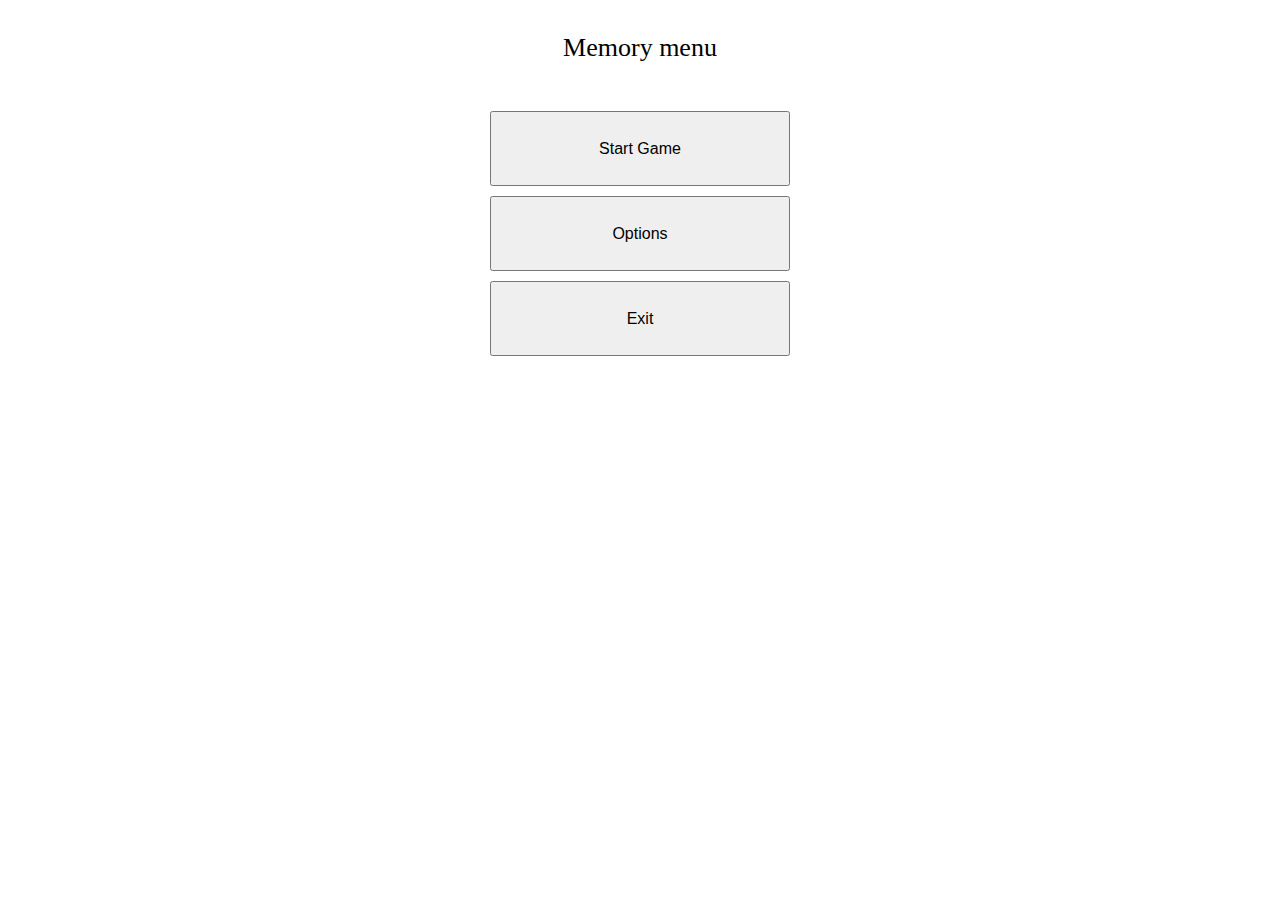
==== pi_2/02_PrimeraPantalla/index.html @ 50e1a542 "Crear carpeta pi_2" ====
<!DOCTYPE html> 
<html>
	<head>
		<link rel="stylesheet" href="./styles/main.css">
		<script src="./js/loader.js"></script>
		<script src="./js/game_info.js"></script>
		<script src="./js/menu_controller.js"></script>
		<title> My first game - Menu </title>
	</head>
	<body>
		<p class="menu-object" id="title">Memory menu</p>
		<button class="menu-object" onclick="start_game()"> 
			Start Game 
		</button>
		<button class="menu-object" onclick="options()"> 
			Options 
		</button>
		<button class="menu-object" onclick="exit()"> 
			Exit 
		</button>
	</body>
</html>
---- pi_2/02_PrimeraPantalla/styles/main.css ----
#title{
	font-size: 26px;
	line-height: 75px;
}

.menu-object{
	display:block;
	margin-left: auto;
	margin-right: auto;
	width: 300px;
	height: 75px;
	font-size: 16px;
	margin-top: 10px;
}

p{
	text-align: center;
}

button.menu-object:active{
	font-size: 18px;
	width: 275px;
	height: 70px;
}

button.menu-object:hover:not(:active){
	font-size: 22px;
	width: 325px;
	height: 85px;
}
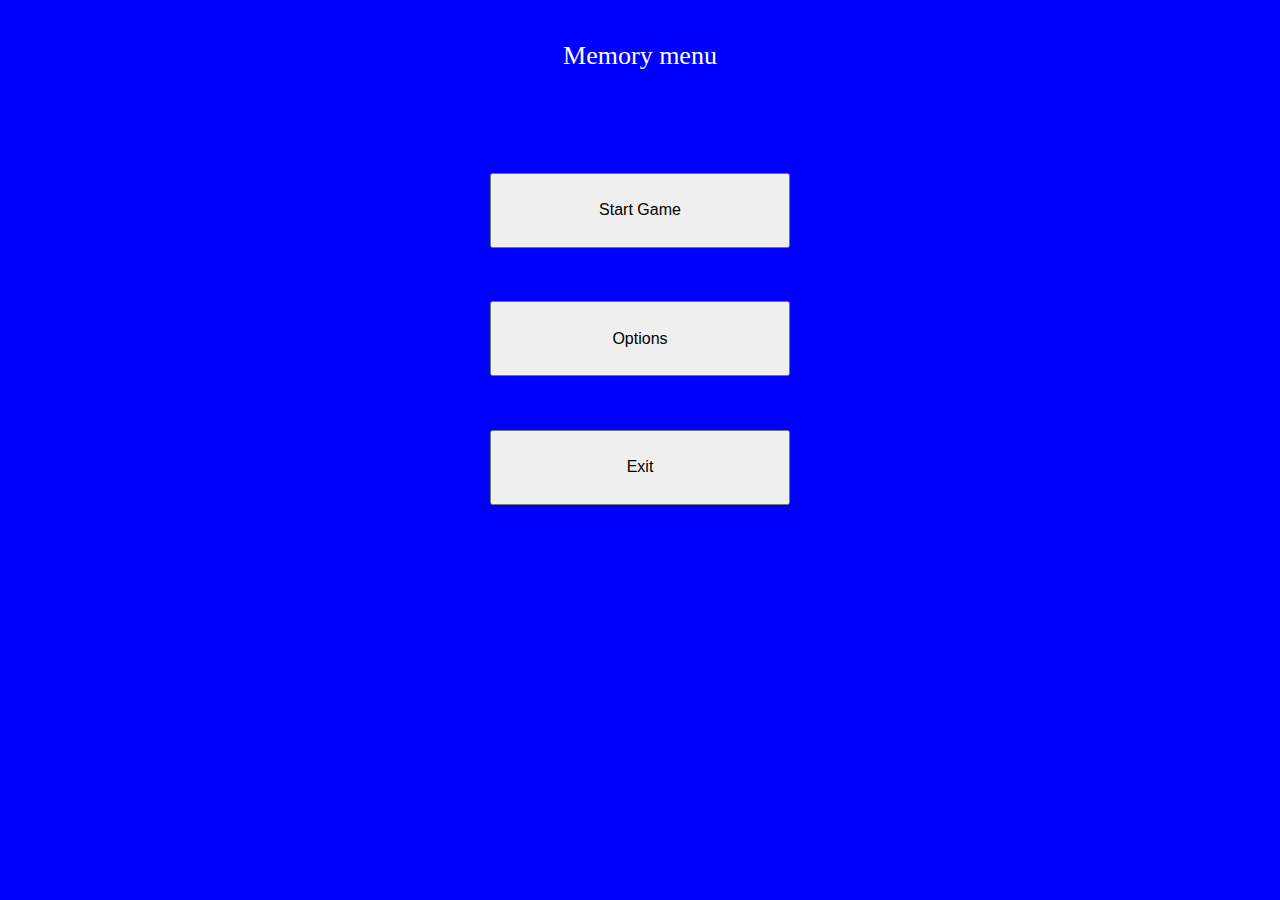
==== commit 7ea2586f: "vsv" ====
--- a/pi_2/02_PrimeraPantalla/index.html
+++ b/pi_2/02_PrimeraPantalla/index.html
@@ -15,9 +15,11 @@
 		<button class="menu-object" onclick="options()"> 
 			Options 
 		</button>
-		<button class="menu-object" onclick="exit()"> 
-			Exit 
-		</button>
+		<form action="pi_2/">
+			<button type="submit" class="menu-object"> 
+				Exit 
+			</button>
+		</form>
 	</body>
 </html>
 
--- a/pi_2/02_PrimeraPantalla/styles/main.css
+++ b/pi_2/02_PrimeraPantalla/styles/main.css
@@ -1,6 +1,7 @@
 #title{
 	font-size: 26px;
 	line-height: 75px;
+	color : white;
 }
 
 .menu-object{
@@ -15,12 +16,15 @@
 
 p{
 	text-align: center;
+	font-size: 20 px;
+	
 }
 
 button.menu-object:active{
 	font-size: 18px;
 	width: 275px;
 	height: 70px;
+	
 }
 
 button.menu-object:hover:not(:active){
@@ -28,4 +32,19 @@
 	width: 325px;
 	height: 85px;
 }
+body{
+	background-color : blue;
+	display: grid; 
+	grid-gap : 1 em;
+	min-height: 60vh;
+	
+}
 
+}
+input[type=button]{
+	font-size: 22px;
+	width: 325px;
+	height: 85px;
+	text-align : center;
+}
+
